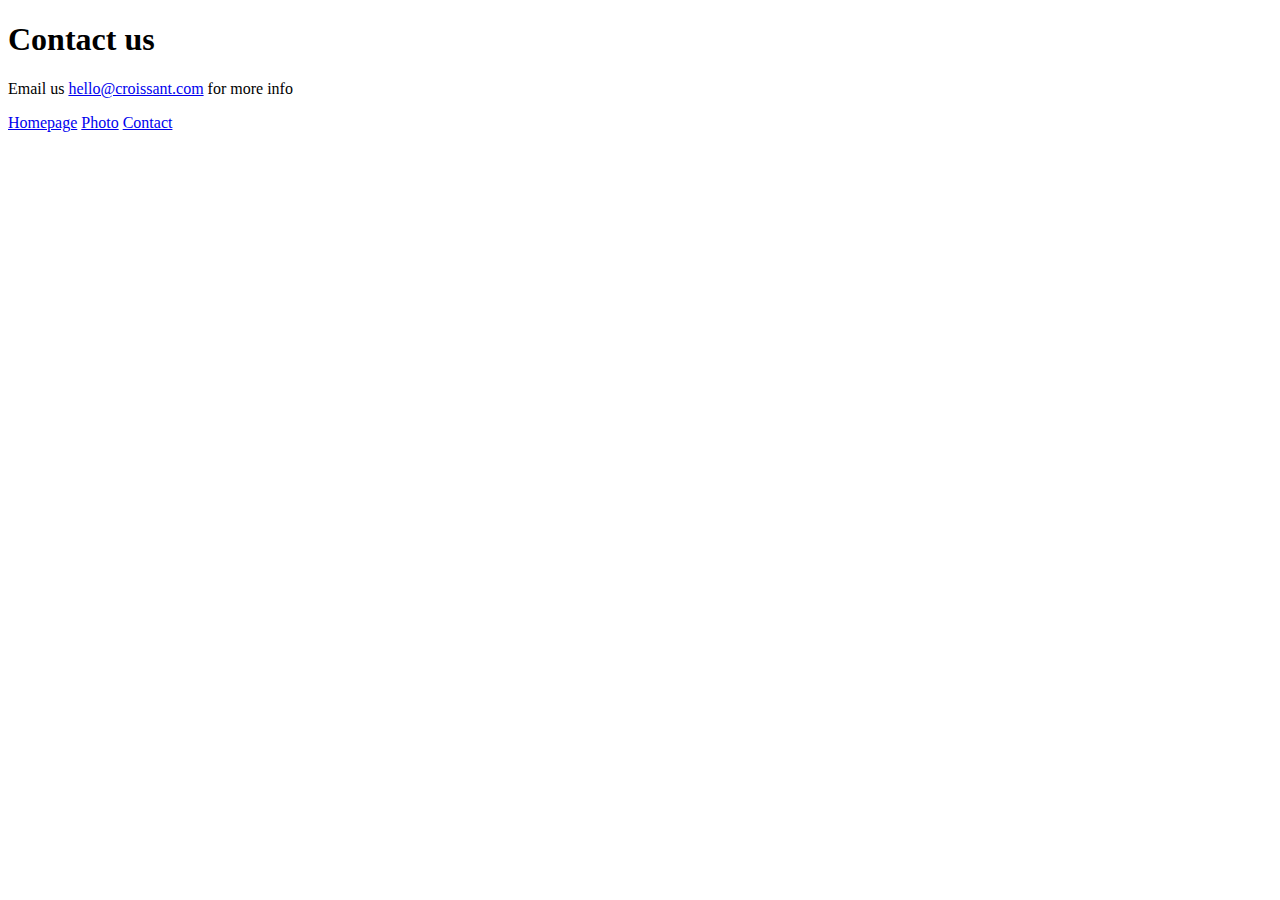
==== contact.html @ d646f4d3 "design three base part of site /home, photo, contact/" ====
<!DOCTYPE html>
<html lang="en">
  <head>
    <meta charset="UTF-8" />
    <meta name="viewport" content="width=device-width, initial-scale=1.0" />
    <title>Contact</title>
    <link
      href="https://cdn.jsdelivr.net/npm/bootstrap@5.3.0/dist/css/bootstrap.min.css"
      rel="stylesheet"
      integrity="sha384-9ndCyUaIbzAi2FUVXJi0CjmCapSmO7SnpJef0486qhLnuZ2cdeRhO02iuK6FUUVM"
      crossorigin="anonymous"
    />
  </head>
  <body class="bg-warning-subtle" data-bs-theme="dark">
    <div class="text-center my-4">
      <h1 class="display-2 text-warning">Contact us</h1>
      <p class="py-3">
        Email us
        <a
          class="link-secondary link-underline-opacity-75-hover"
          href="mailto:hello@gmail.com"
          >hello@croissant.com</a
        >
        for more info
      </p>
      <div class="d-flex justify-content-center text-warning-emphasis">
        <a
          class="link-warning link-underline-opacity-0 link-underline-opacity-75-hover"
          href="index.html"
          >Homepage</a
        >
        <a
          class="px-4 link-warning link-underline-opacity-0 link-underline-opacity-75-hover"
          href="photo.html"
          >Photo</a
        >
        <a
          class="link-warning link-underline-opacity-0 link-underline-opacity-75-hover"
          href="contact.html"
          >Contact</a
        >
      </div>
    </div>
  </body>
</html>
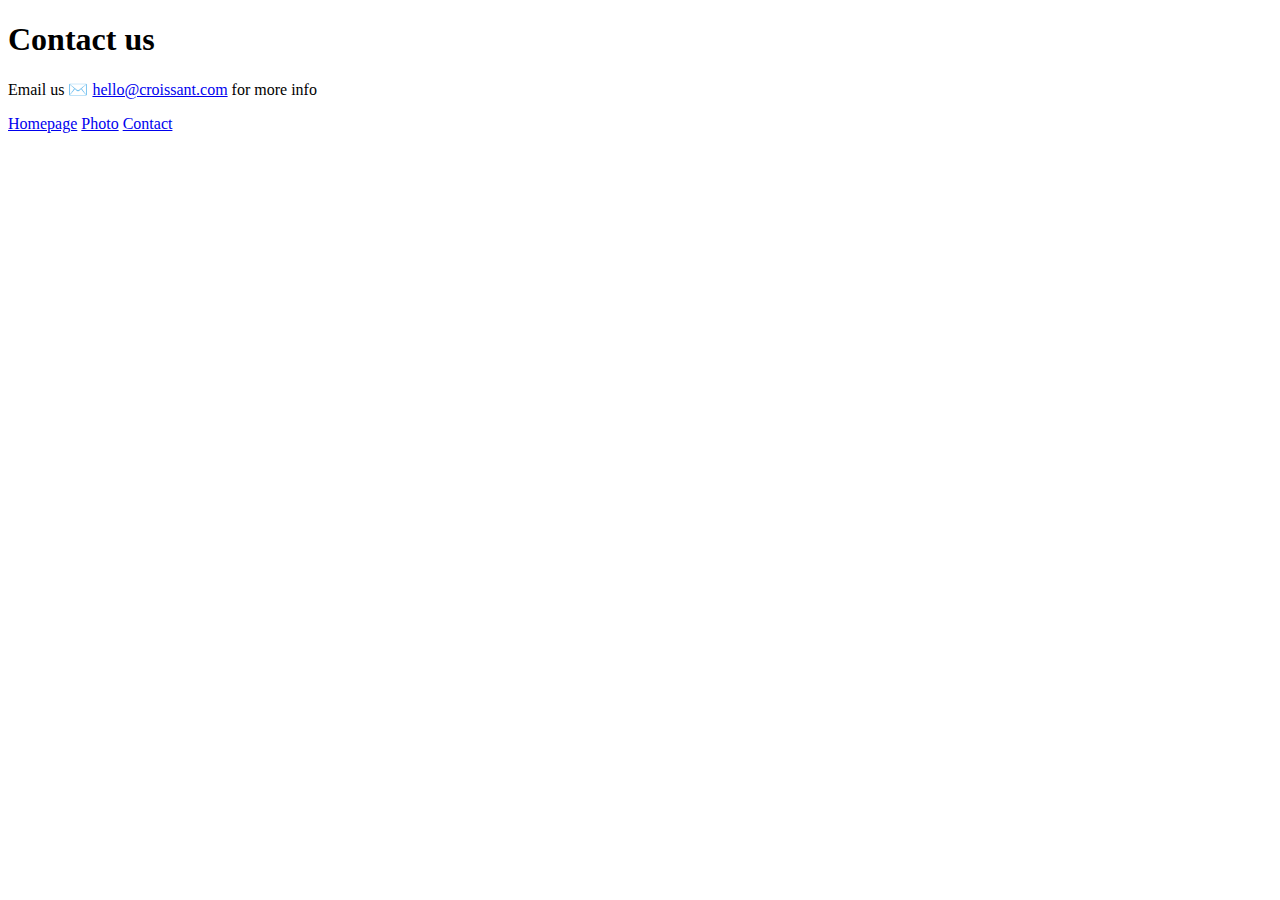
==== commit cf7960fe: "add some style to email address" ====
--- a/contact.html
+++ b/contact.html
@@ -15,7 +15,7 @@
     <div class="text-center my-4">
       <h1 class="display-2 text-warning">Contact us</h1>
       <p class="py-3">
-        Email us
+        Email us ✉️
         <a
           class="link-secondary link-underline-opacity-75-hover"
           href="mailto:hello@gmail.com"
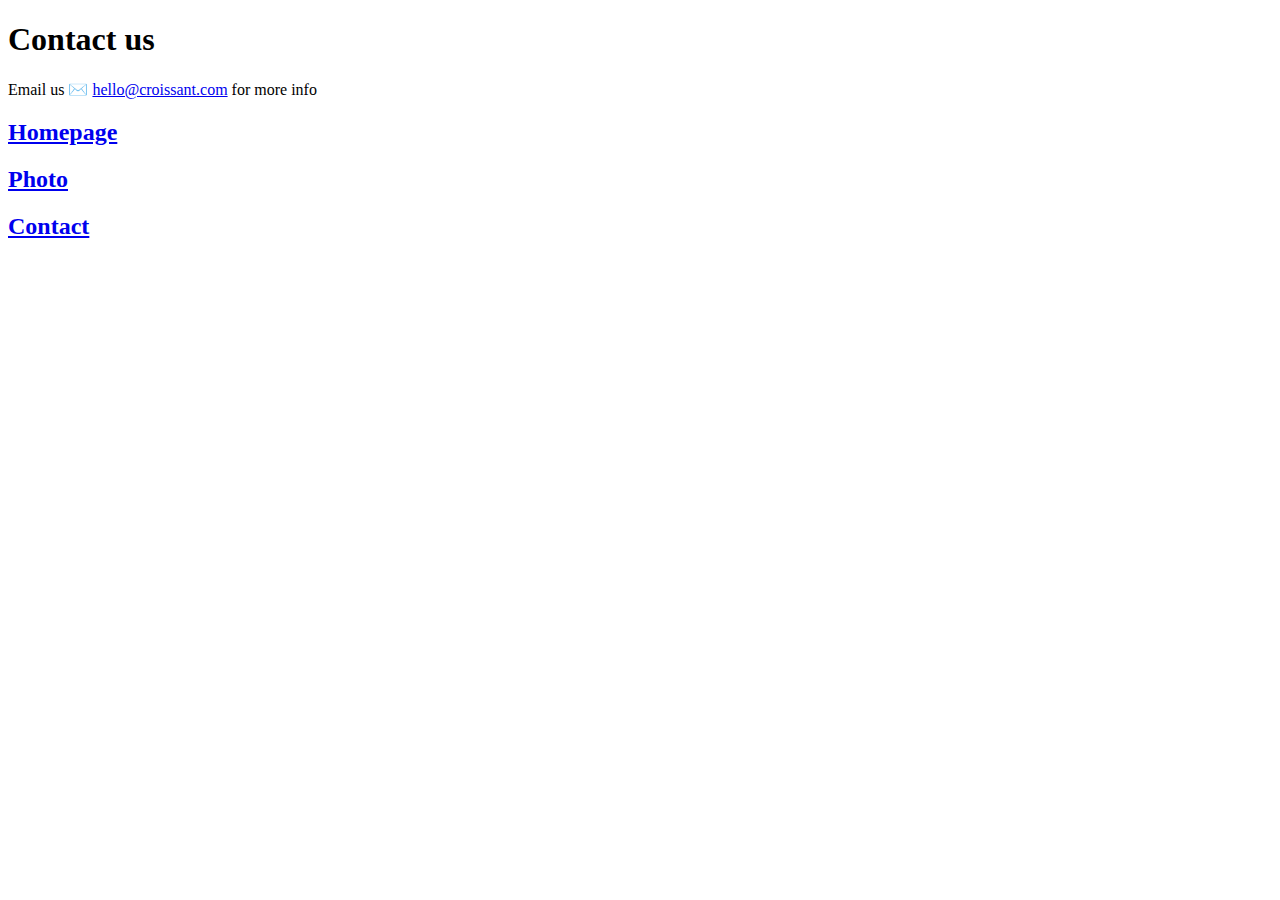
==== commit 2f3e2971: "add some internal links" ====
--- a/contact.html
+++ b/contact.html
@@ -2,17 +2,28 @@
 <html lang="en">
   <head>
     <meta charset="UTF-8" />
-    <meta name="viewport" content="width=device-width, initial-scale=1.0" />
-    <title>Contact</title>
+    <meta
+      http-equiv="Content-Security-Policy"
+      content="default-src 'self'; img-src https://*; child-src 'none';"
+    />
+    <meta
+      name="viewport"
+      content="Learn all about the iconic Viennese-turned-French pastry"
+    />
+    <title>Contact Croissant</title>
     <link
       href="https://cdn.jsdelivr.net/npm/bootstrap@5.3.0/dist/css/bootstrap.min.css"
       rel="stylesheet"
       integrity="sha384-9ndCyUaIbzAi2FUVXJi0CjmCapSmO7SnpJef0486qhLnuZ2cdeRhO02iuK6FUUVM"
       crossorigin="anonymous"
     />
+    <link
+      rel="canonical"
+      href="https://inspiring-sundae-f8118d.netlify.app/index.html"
+    />
   </head>
   <body class="bg-warning-subtle" data-bs-theme="dark">
-    <div class="text-center my-4">
+    <div class="text-center my-5">
       <h1 class="display-2 text-warning">Contact us</h1>
       <p class="py-3">
         Email us ✉️
@@ -27,17 +38,17 @@
         <a
           class="link-warning link-underline-opacity-0 link-underline-opacity-75-hover"
           href="index.html"
-          >Homepage</a
+          ><h2 class="h6">Homepage</h2></a
         >
         <a
           class="px-4 link-warning link-underline-opacity-0 link-underline-opacity-75-hover"
           href="photo.html"
-          >Photo</a
+          ><h2 class="h6">Photo</h2></a
         >
         <a
           class="link-warning link-underline-opacity-0 link-underline-opacity-75-hover"
           href="contact.html"
-          >Contact</a
+          ><h2 class="h6">Contact</h2></a
         >
       </div>
     </div>
